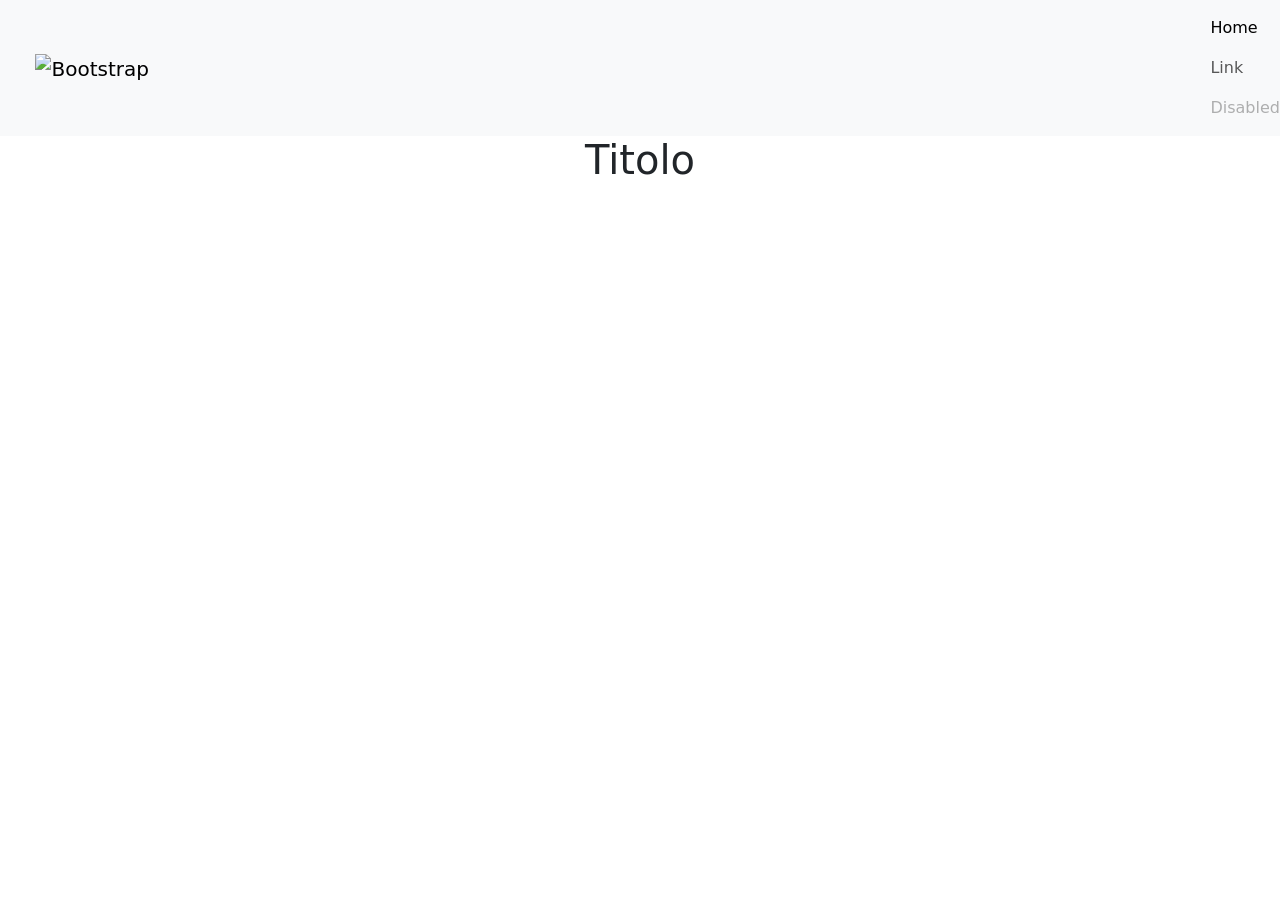
==== index.html @ c3d754ef "first commit" ====
<!DOCTYPE html>
<html lang="en">
  <head>
    <meta charset="utf-8" />
    <meta name="viewport" content="width=device-width, initial-scale=1" />
    <title>Project Work</title>
    <link
      href="https://cdn.jsdelivr.net/npm/bootstrap@5.3.2/dist/css/bootstrap.min.css"
      rel="stylesheet"
      integrity="sha384-T3c6CoIi6uLrA9TneNEoa7RxnatzjcDSCmG1MXxSR1GAsXEV/Dwwykc2MPK8M2HN"
      crossorigin="anonymous"
    />
  </head>
  <body>
    <nav class="navbar bg-body-tertiary">
      <div class="container">
        <a class="navbar-brand" href="./index.html">
          <img
            src="https://media.istockphoto.com/id/1200899039/it/foto/uno-come-la-notifica-sui-social-media-con-licona-thumb-up.webp?b=1&s=170667a&w=0&k=20&c=W2ohTrg9dvnW6_ZhpNvVvqVmzC4NDT1yUSskQIzzK10="
            alt="Bootstrap"
            height="100"
          />
        </a>
      </div>
      <ul class="navbar-nav ms-auto mb-2 mb-lg-0">
        <li class="nav-item">
          <a class="nav-link active" aria-current="page" href="#">Home</a>
        </li>
        <li class="nav-item">
          <a class="nav-link" href="#">Link</a>
        </li>
        <li class="nav-item">
          <a class="nav-link disabled" aria-disabled="true">Disabled</a>
        </li>
      </ul>
    </nav>

    <h1 class="text-center">Titolo</h1>
    <main class="row" id="card-container">
        
        </div>
    </main>

    <script
      src="https://cdn.jsdelivr.net/npm/bootstrap@5.3.2/dist/js/bootstrap.bundle.min.js"
      integrity="sha384-C6RzsynM9kWDrMNeT87bh95OGNyZPhcTNXj1NW7RuBCsyN/o0jlpcV8Qyq46cDfL"
      crossorigin="anonymous"
    ></script>
    <script src="./js/script-index.js"></script>
  </body>
</html>
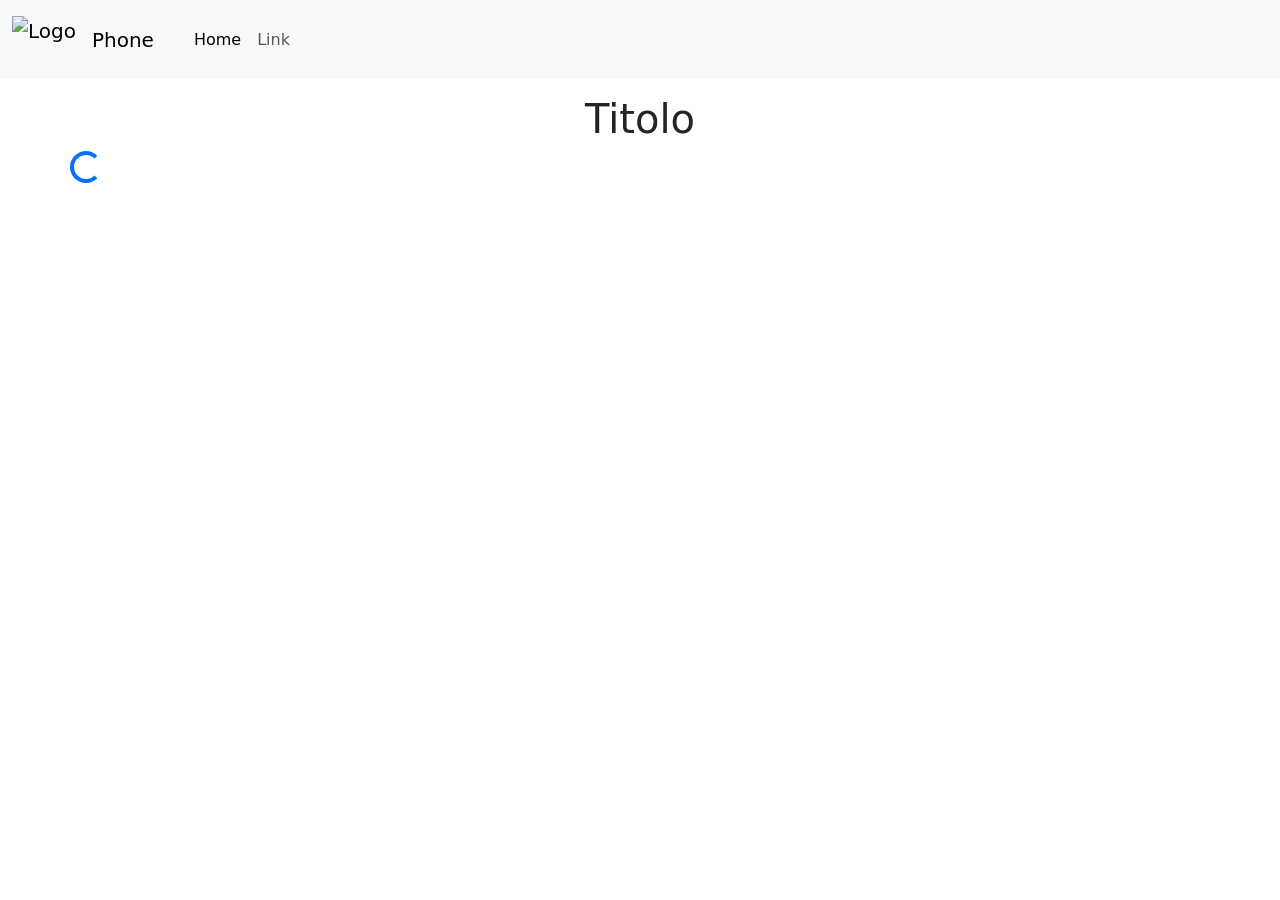
==== commit 87af9aa9: "last Push" ====
--- a/index.html
+++ b/index.html
@@ -3,6 +3,7 @@
   <head>
     <meta charset="utf-8" />
     <meta name="viewport" content="width=device-width, initial-scale=1" />
+    <link rel="stylesheet" href="./assets/style.css">
     <title>Project Work</title>
     <link
       href="https://cdn.jsdelivr.net/npm/bootstrap@5.3.2/dist/css/bootstrap.min.css"
@@ -12,35 +13,56 @@
     />
   </head>
   <body>
-    <nav class="navbar bg-body-tertiary">
-      <div class="container">
-        <a class="navbar-brand" href="./index.html">
+    <nav class="navbar navbar-expand-lg bg-body-tertiary">
+      <div class="container-fluid ">
+        <a class="navbar-brand me-auto" href="#">
           <img
-            src="https://media.istockphoto.com/id/1200899039/it/foto/uno-come-la-notifica-sui-social-media-con-licona-thumb-up.webp?b=1&s=170667a&w=0&k=20&c=W2ohTrg9dvnW6_ZhpNvVvqVmzC4NDT1yUSskQIzzK10="
-            alt="Bootstrap"
-            height="100"
+            src="https://media.istockphoto.com/id/1314037715/it/foto/simbolo-smart-home.webp?b=1&s=170667a&w=0&k=20&c=Ep2jGUEQJ2oZpM_plBHjZ6oEFOOKt9oA35Q8QGXUGY8="
+            alt="Logo"
+            
+            height="50"
+            class="d-inline-block align-text-top"
           />
         </a>
+
+        <a class="navbar-brand" href="#">Phone</a>
+        <button
+          class="navbar-toggler"
+          type="button"
+          data-bs-toggle="collapse"
+          data-bs-target="#navbarSupportedContent"
+          aria-controls="navbarSupportedContent"
+          aria-expanded="false"
+          aria-label="Toggle navigation"
+        >
+          <span class="navbar-toggler-icon"></span>
+        </button>
+        <div class="collapse navbar-collapse " id="navbarSupportedContent">
+          <ul class="navbar-nav me-auto mb-2 mb-lg-0">
+            <li class="nav-item ">
+              <a class="nav-link active" aria-current="page" href="#">Home</a>
+            </li>
+            <li class="nav-item ">
+              <a class="nav-link" href="#">Link</a>
+            </li>
+</ul>
+           
+        </div>
       </div>
-      <ul class="navbar-nav ms-auto mb-2 mb-lg-0">
-        <li class="nav-item">
-          <a class="nav-link active" aria-current="page" href="#">Home</a>
-        </li>
-        <li class="nav-item">
-          <a class="nav-link" href="#">Link</a>
-        </li>
-        <li class="nav-item">
-          <a class="nav-link disabled" aria-disabled="true">Disabled</a>
-        </li>
-      </ul>
     </nav>
 
-    <h1 class="text-center">Titolo</h1>
-    <main class="row" id="card-container">
-        
+   <div class="container-lg">
+      <h1 class="text-center mt-3">Titolo</h1>
+ 
+          
+      
+      <main class="row" id="card-container">
+       <div class="spinner-border text-primary" role="status">
+          <span class="visually-hidden">Loading...</span>
         </div>
-    </main>
-
+      </main>
+  </div>
+   </div>
     <script
       src="https://cdn.jsdelivr.net/npm/bootstrap@5.3.2/dist/js/bootstrap.bundle.min.js"
       integrity="sha384-C6RzsynM9kWDrMNeT87bh95OGNyZPhcTNXj1NW7RuBCsyN/o0jlpcV8Qyq46cDfL"
--- a/assets/style.css
+++ b/assets/style.css
@@ -0,0 +1,11 @@
+.card {
+  height: 400px;
+}
+.card img {
+  height: 250px;
+  object-fit: cover;
+}
+
+.container-fluid {
+  gap: 1rem;
+}
